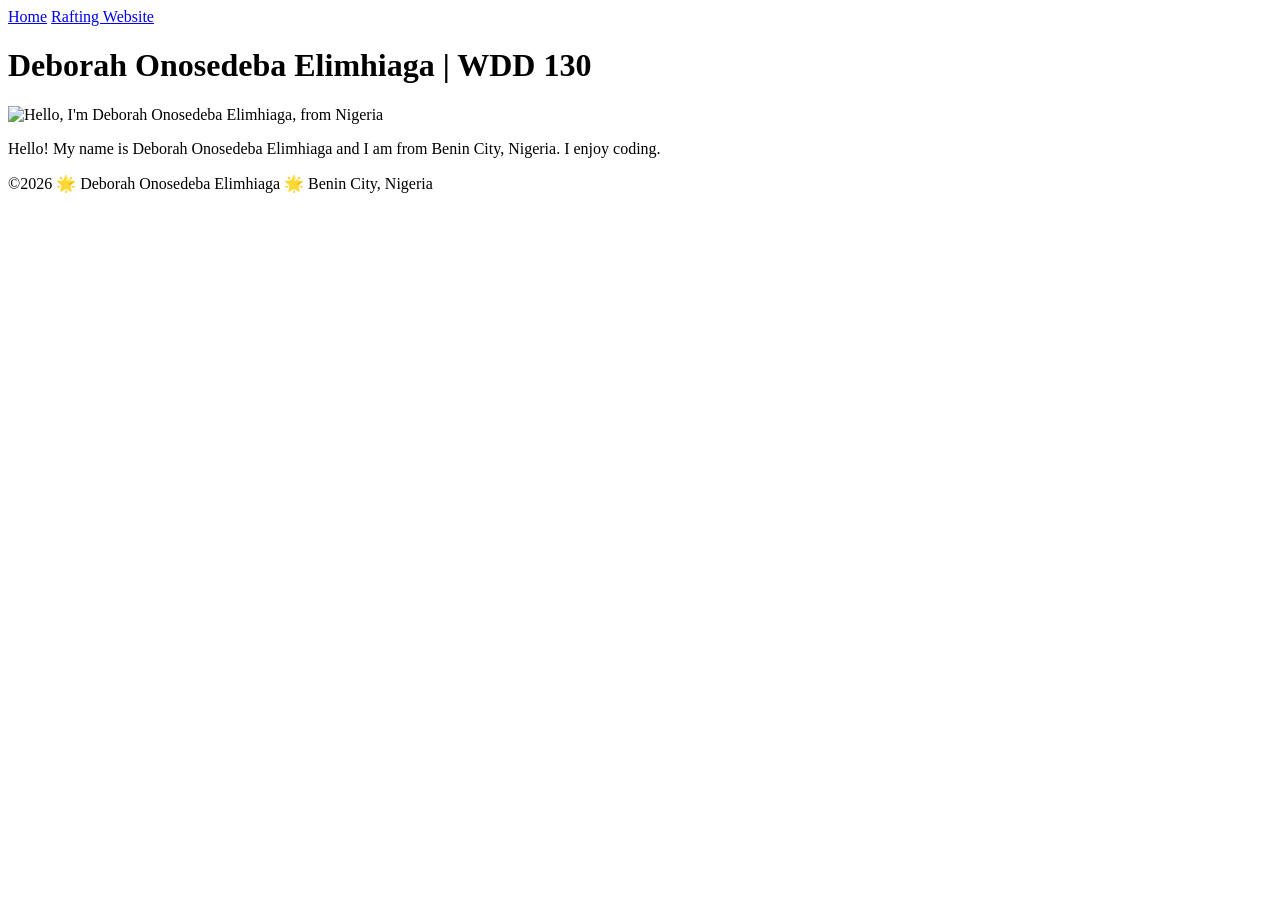
==== index.html @ 2fdc09de "self introduction" ====
<!DOCTYPE html>
<html lang="en-US">

<head>
    <meta charset="utf-8">
    <meta name="viewport" content="width=device-width,initial-scale=1.0">
    <title>Deborah Onosedeba Elimhiaga| WDD 130</title>
</head>

<body>
    <header>
        <nav>
            <a href="#">Home</a>
            <a href="wwr/">Rafting Website</a>
        </nav>
    </header>
    <main>
        <h1>Deborah Onosedeba Elimhiaga | WDD 130</h1>
        <img src="images/profile.jpg" alt="Hello, I'm Deborah Onosedeba Elimhiaga, from Nigeria"
          width="200">
        <p>Hello! My name is Deborah Onosedeba Elimhiaga and I am from Benin City, Nigeria. I enjoy
            coding.</p>
    </main>
    <footer>
        <p>©2026 🌟 Deborah Onosedeba Elimhiaga 🌟 Benin City, Nigeria</p>
    </footer>
</body>

</html>
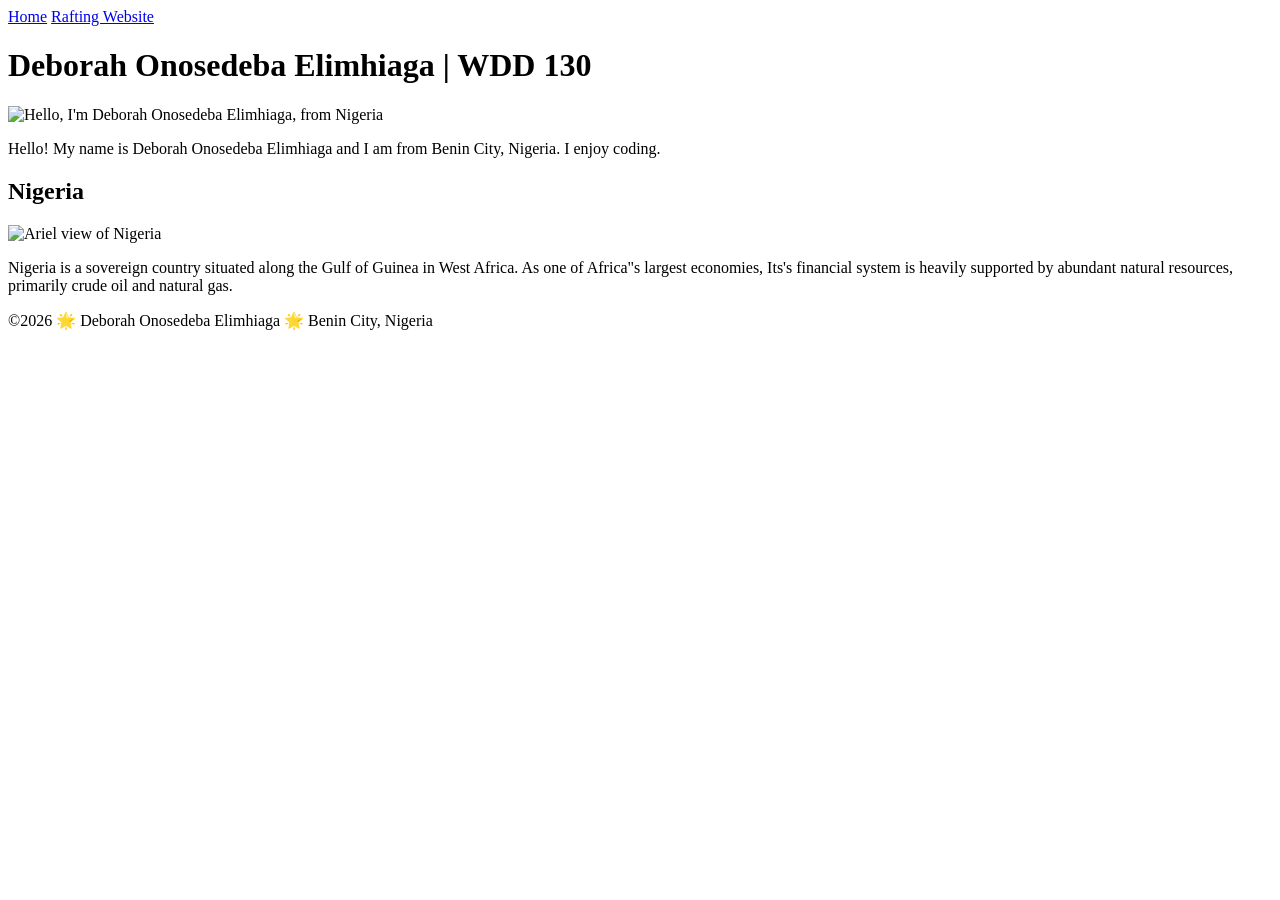
==== commit 2daf7441: "updated today" ====
--- a/index.html
+++ b/index.html
@@ -5,6 +5,9 @@
     <meta charset="utf-8">
     <meta name="viewport" content="width=device-width,initial-scale=1.0">
     <title>Deborah Onosedeba Elimhiaga| WDD 130</title>
+    <meta name="description" content="WDD 130">
+    <meta name="author" content="Deborah Onosedeba Elimhiaga">
+    <link rel="stylesheet" href="styles.css">
 </head>
 
 <body>
@@ -21,6 +24,13 @@
         <p>Hello! My name is Deborah Onosedeba Elimhiaga and I am from Benin City, Nigeria. I enjoy
             coding.</p>
     </main>
+    <aside>
+        <h2>Nigeria</h2>
+        <img src="images/Nigeria.jpg" alt="Ariel view of Nigeria">
+        <p>Nigeria is a sovereign country situated along the Gulf of Guinea in West Africa. As one
+            of Africa"s largest economies, Its's financial system is heavily supported by abundant
+            natural resources, primarily crude oil and natural gas.</p>
+    </aside>
     <footer>
         <p>©2026 🌟 Deborah Onosedeba Elimhiaga 🌟 Benin City, Nigeria</p>
     </footer>
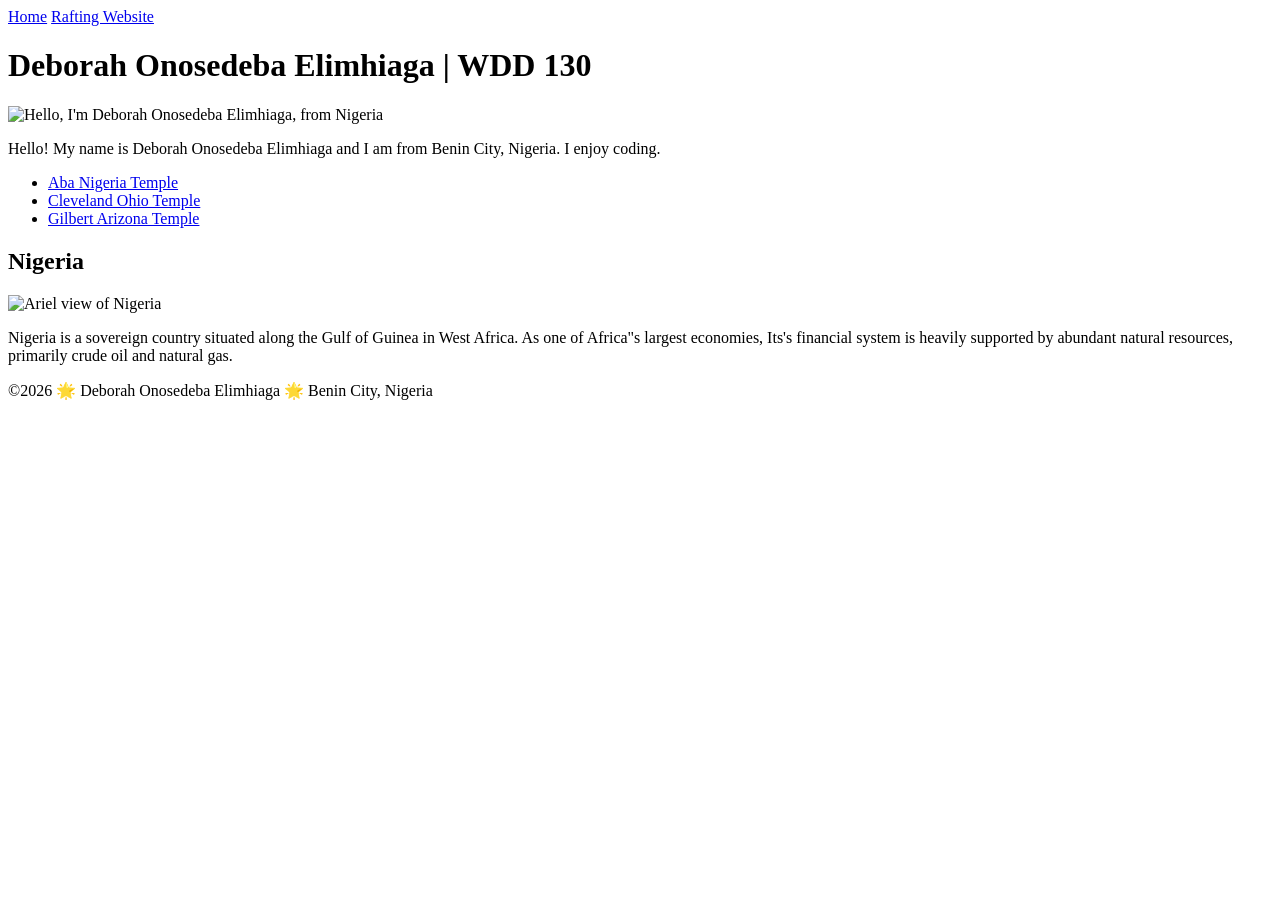
==== commit f388aa67: "newer" ====
--- a/index.html
+++ b/index.html
@@ -5,7 +5,8 @@
     <meta charset="utf-8">
     <meta name="viewport" content="width=device-width,initial-scale=1.0">
     <title>Deborah Onosedeba Elimhiaga| WDD 130</title>
-    <meta name="description" content="WDD 130">
+    <meta name="description" content=I am Deborah Onosedeba Elimhiaga, I am learning WDD 130 and
+      this is my practice page.">
     <meta name="author" content="Deborah Onosedeba Elimhiaga">
     <link rel="stylesheet" href="styles.css">
 </head>
@@ -23,10 +24,18 @@
           width="200">
         <p>Hello! My name is Deborah Onosedeba Elimhiaga and I am from Benin City, Nigeria. I enjoy
             coding.</p>
+        <ul>
+            <li><a href="https://www.churchofjesuschrist.org/temples/details/aba-nigeria-temple"
+                  target="_blank" rel="noopener">Aba Nigeria Temple</a></li>
+            <li><a href="https://www.churchofjesuschrist.org/temples/details/cleveland-ohio-temple"
+                  target="_blank" rel="noopener">Cleveland Ohio Temple</a></li>
+            <li><a href="https://www.churchofjesuschrist.org/temples/details/gilbert-arizona-temple"
+                  target="_blank" rel="noopener">Gilbert Arizona Temple</a></li>
+        </ul>
     </main>
     <aside>
         <h2>Nigeria</h2>
-        <img src="images/Nigeria.jpg" alt="Ariel view of Nigeria">
+        <img src="images/nigeria.jpg" alt="Ariel view of Nigeria">
         <p>Nigeria is a sovereign country situated along the Gulf of Guinea in West Africa. As one
             of Africa"s largest economies, Its's financial system is heavily supported by abundant
             natural resources, primarily crude oil and natural gas.</p>
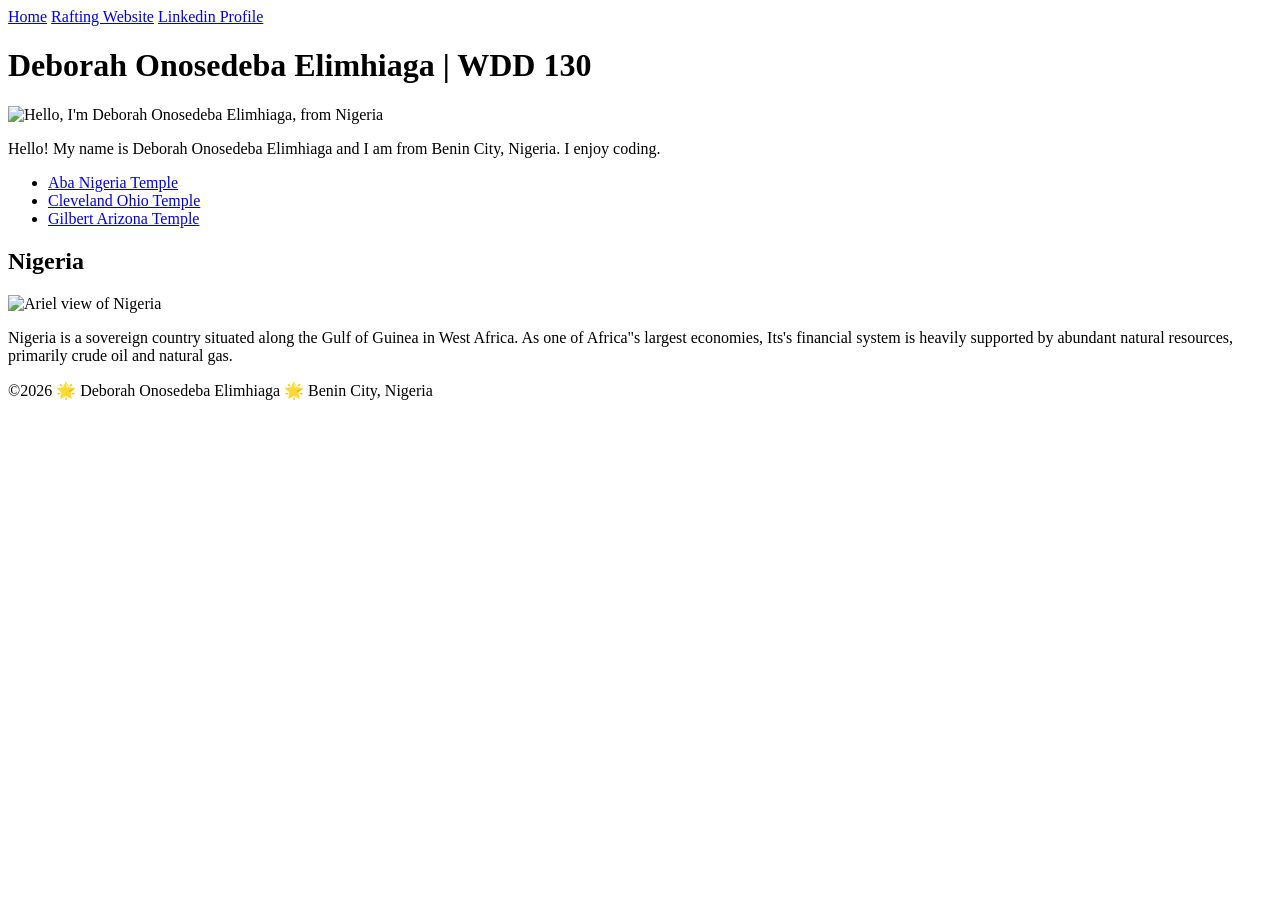
==== commit bdcb6131: "rebranded" ====
--- a/index.html
+++ b/index.html
@@ -16,6 +16,8 @@
         <nav>
             <a href="#">Home</a>
             <a href="wwr/">Rafting Website</a>
+            <a href="https://linkedin.com/in/deborahelimhiaga">Linkedin Profile</a>
+            <a href="https://facebook.com"></a>
         </nav>
     </header>
     <main>
@@ -24,7 +26,7 @@
           width="200">
         <p>Hello! My name is Deborah Onosedeba Elimhiaga and I am from Benin City, Nigeria. I enjoy
             coding.</p>
-        <ul>
+        <ul class="box">
             <li><a href="https://www.churchofjesuschrist.org/temples/details/aba-nigeria-temple"
                   target="_blank" rel="noopener">Aba Nigeria Temple</a></li>
             <li><a href="https://www.churchofjesuschrist.org/temples/details/cleveland-ohio-temple"
@@ -33,7 +35,7 @@
                   target="_blank" rel="noopener">Gilbert Arizona Temple</a></li>
         </ul>
     </main>
-    <aside>
+    <aside class="box">
         <h2>Nigeria</h2>
         <img src="images/nigeria.jpg" alt="Ariel view of Nigeria">
         <p>Nigeria is a sovereign country situated along the Gulf of Guinea in West Africa. As one
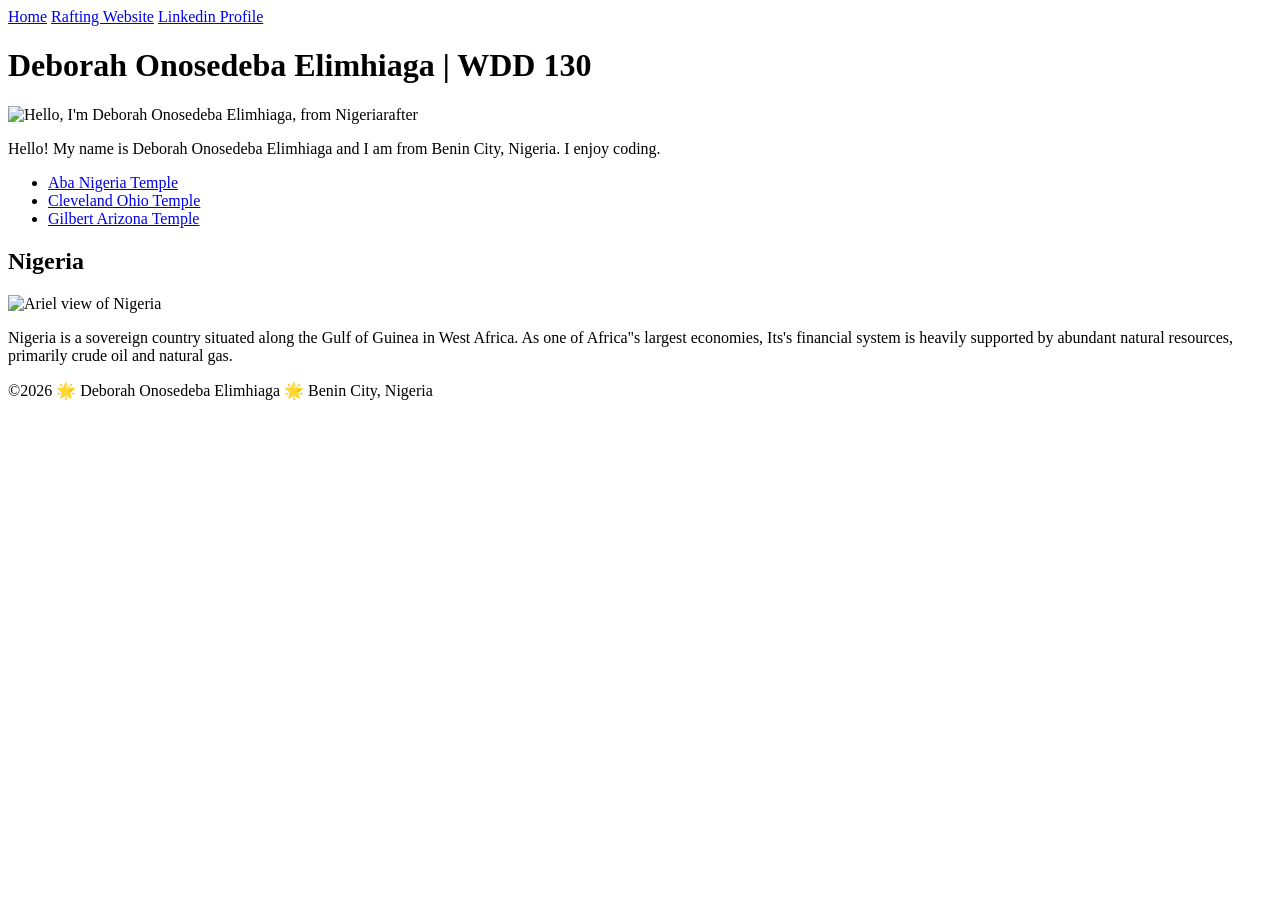
==== commit 4c4a7174: "rafters page" ====
--- a/index.html
+++ b/index.html
@@ -22,7 +22,7 @@
     </header>
     <main>
         <h1>Deborah Onosedeba Elimhiaga | WDD 130</h1>
-        <img src="images/profile.jpg" alt="Hello, I'm Deborah Onosedeba Elimhiaga, from Nigeria"
+        <img src="images/profile.jpg" alt="Hello, I'm Deborah Onosedeba Elimhiaga, from Nigeriarafter "
           width="200">
         <p>Hello! My name is Deborah Onosedeba Elimhiaga and I am from Benin City, Nigeria. I enjoy
             coding.</p>
